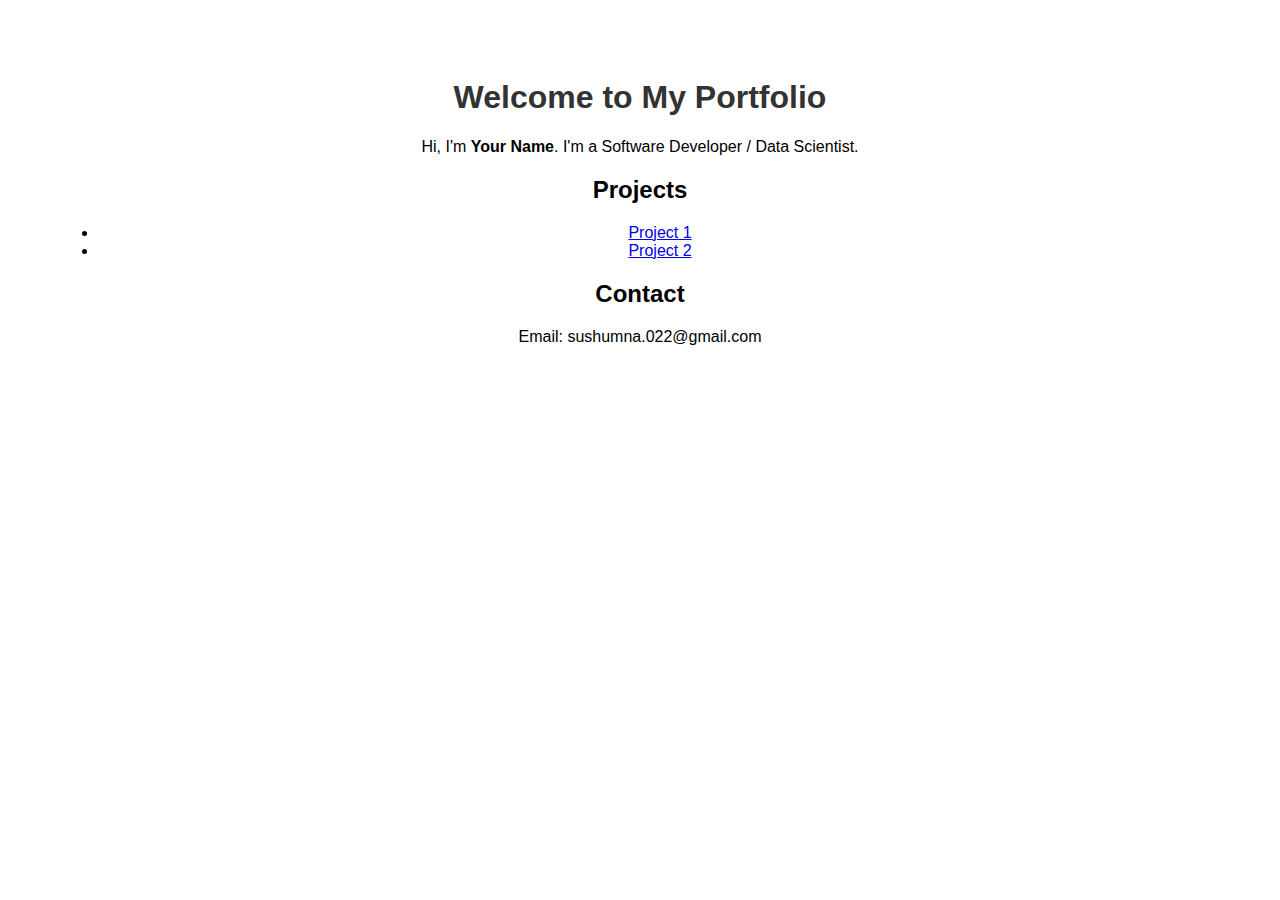
==== index.html @ ca96bdcd "Initial portfolio setup" ====
<!DOCTYPE html>
<html lang="en">
<head>
    <meta charset="UTF-8">
    <meta name="viewport" content="width=device-width, initial-scale=1.0">
    <title>My Portfolio</title>
    <style>
        body { font-family: Arial, sans-serif; text-align: center; padding: 50px; }
        h1 { color: #333; }
    </style>
</head>
<body>
    <h1>Welcome to My Portfolio</h1>
    <p>Hi, I'm <b>Your Name</b>. I'm a Software Developer / Data Scientist.</p>
    <h2>Projects</h2>
    <ul>
        <li><a href="https://github.com/sushumnaspradeep/Stroke-prediction">Project 1</a></li>
        <li><a href="https://github.com/sushumnaspradeep/Investigating-Word-Embedding-Techniques-for-Extracting-Disease-Gene-and-Chemical-Relationships">Project 2</a></li>
    </ul>
    <h2>Contact</h2>
    <p>Email: sushumna.022@gmail.com</p>
</body>
</html>
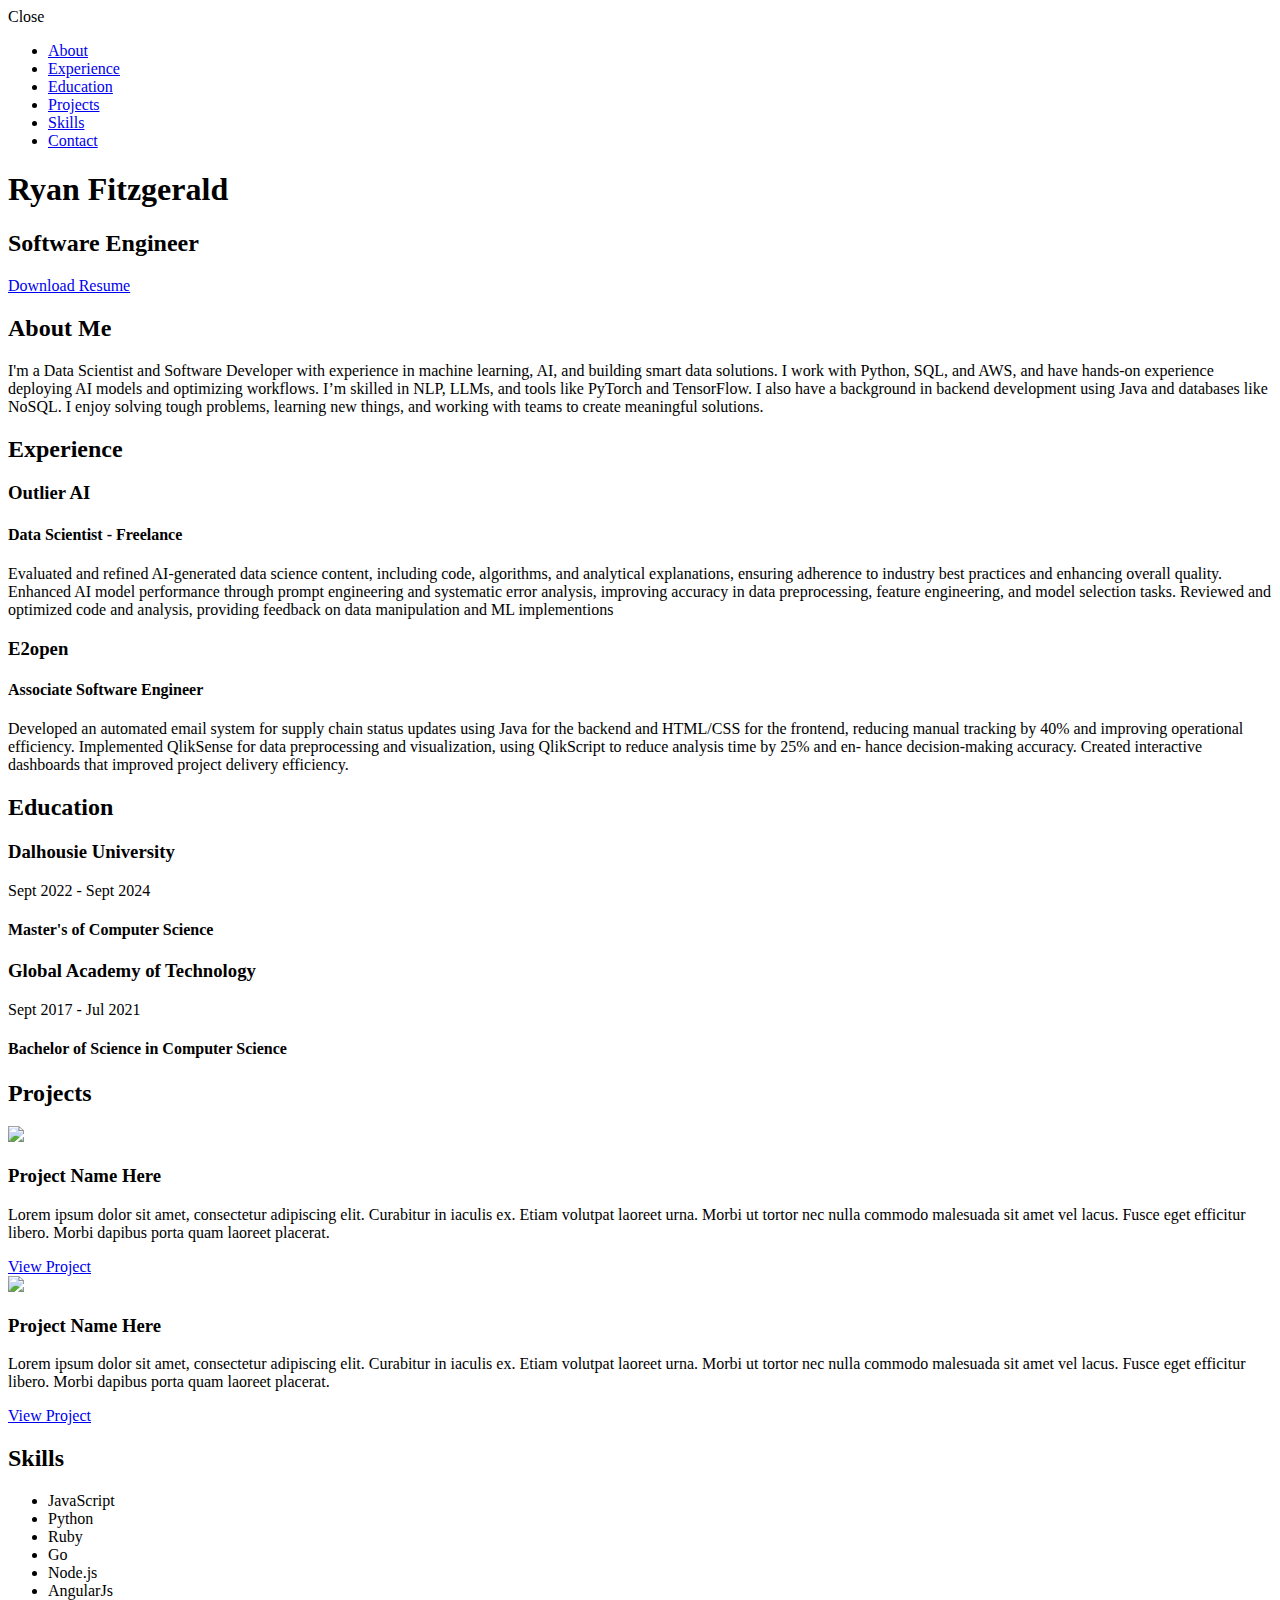
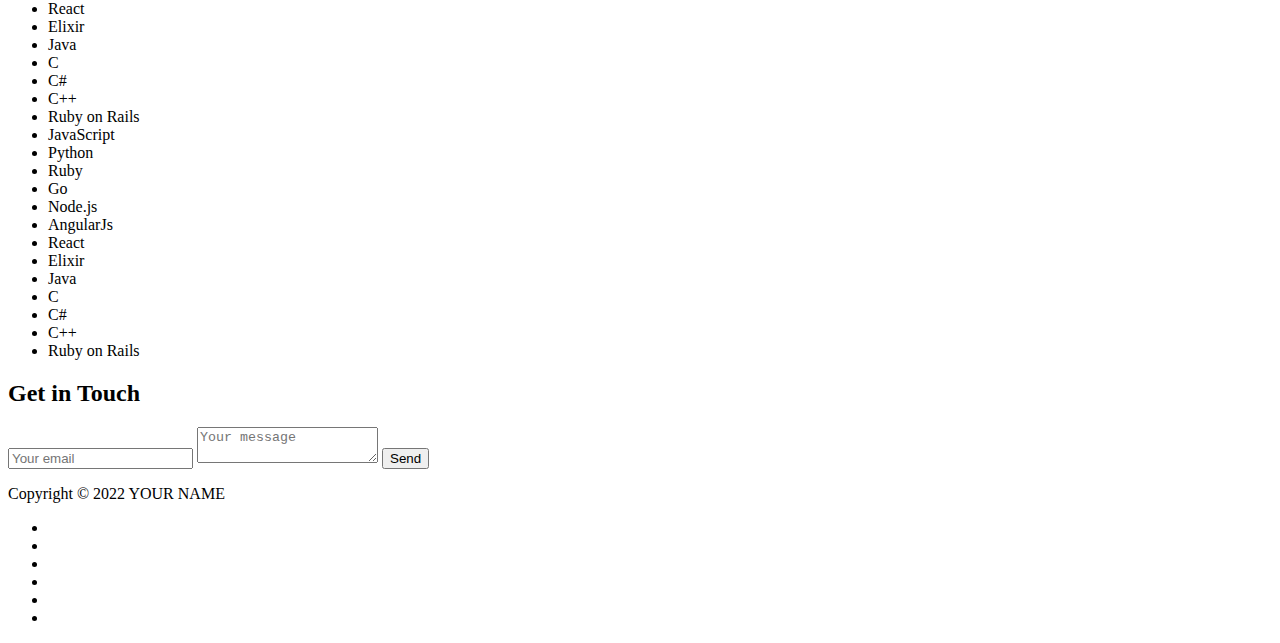
==== commit 75a5e13c: "Initial portfolio setup" ====
--- a/index.html
+++ b/index.html
@@ -1,23 +1,260 @@
 <!DOCTYPE html>
-<html lang="en">
+<html class="no-js" lang="en">
+
 <head>
-    <meta charset="UTF-8">
-    <meta name="viewport" content="width=device-width, initial-scale=1.0">
+    <meta charset="utf-8">
+    <meta http-equiv="X-UA-Compatible" content="IE=edge">
+    <meta name="viewport" content="width=device-width, initial-scale=1">
     <title>My Portfolio</title>
-    <style>
-        body { font-family: Arial, sans-serif; text-align: center; padding: 50px; }
-        h1 { color: #333; }
-    </style>
+	<link rel="shortcut icon" href="favicon.ico" type="image/x-icon">
+	<link rel="icon" href="favicon.ico" type="image/x-icon">
+    <link href="https://fonts.googleapis.com/css?family=Lato:300,400,700,900" rel="stylesheet">
+    <link rel="stylesheet" href="libs/font-awesome/css/font-awesome.min.css">
+    <link href="css/bootstrap.min.css" rel="stylesheet">
+    <link href="css/styles.css" rel="stylesheet">
 </head>
+
 <body>
-    <h1>Welcome to My Portfolio</h1>
-    <p>Hi, I'm <b>Your Name</b>. I'm a Software Developer / Data Scientist.</p>
-    <h2>Projects</h2>
-    <ul>
-        <li><a href="https://github.com/sushumnaspradeep/Stroke-prediction">Project 1</a></li>
-        <li><a href="https://github.com/sushumnaspradeep/Investigating-Word-Embedding-Techniques-for-Extracting-Disease-Gene-and-Chemical-Relationships">Project 2</a></li>
-    </ul>
-    <h2>Contact</h2>
-    <p>Email: sushumna.022@gmail.com</p>
+    <div id="mobile-menu-open" class="shadow-large">
+        <i class="fa fa-bars" aria-hidden="true"></i>
+    </div>
+    <!-- End #mobile-menu-toggle -->
+    <header>
+        <div id="mobile-menu-close">
+            <span>Close</span> <i class="fa fa-times" aria-hidden="true"></i>
+        </div>
+        <ul id="menu" class="shadow">
+            <li>
+                <a href="#about">About</a>
+            </li>
+            <li>
+                <a href="#experience">Experience</a>
+            </li>
+            <li>
+                <a href="#education">Education</a>
+            </li>
+            <li>
+                <a href="#projects">Projects</a>
+            </li>
+            <li>
+                <a href="#skills">Skills</a>
+            </li>
+            <li>
+                <a href="#contact">Contact</a>
+            </li>
+        </ul>
+    </header>
+    <!-- End header -->
+
+    <div id="lead">
+        <div id="lead-content">
+            <h1>Ryan Fitzgerald</h1>
+            <h2>Software Engineer</h2>
+            <a href="#" class="btn-rounded-white">Download Resume</a>
+        </div>
+        <!-- End #lead-content -->
+
+        <div id="lead-overlay"></div>
+
+        <div id="lead-down">
+            <span>
+                <i class="fa fa-chevron-down" aria-hidden="true"></i>
+            </span>
+        </div>
+        <!-- End #lead-down -->
+    </div>
+    <!-- End #lead -->
+
+    <div id="about">
+        <div class="container">
+            <div class="row">
+                <div class="col-md-4">
+                    <h2 class="heading">About Me</h2>
+                </div>
+                <div class="col-md-8">
+                    <p>
+                        I'm a Data Scientist and Software Developer with experience in machine learning, AI, and building smart data solutions. I work with Python, SQL, and AWS, and have hands-on experience deploying AI models and optimizing workflows. I’m skilled in NLP, LLMs, and tools like PyTorch and TensorFlow. I also have a background in backend development using Java and databases like NoSQL. I enjoy solving tough problems, learning new things, and working with teams to create meaningful solutions.
+                    </p>
+                </div>
+            </div>
+        </div>
+    </div>
+    <!-- End #about -->
+
+    <div id="experience" class="background-alt">
+        <h2 class="heading">Experience</h2>
+        <div id="experience-timeline">
+            <div data-date="March 2024 – present">
+                <h3>Outlier AI</h3>
+                <h4>Data Scientist - Freelance</h4>
+                <p>
+                    Evaluated and refined AI‑generated data science content, including code, algorithms, and analytical explanations, ensuring
+                    adherence to industry best practices and enhancing overall quality.
+                    Enhanced AI model performance through prompt engineering and systematic error analysis, improving accuracy in data
+                    preprocessing, feature engineering, and model selection tasks.
+                    Reviewed and optimized code and analysis, providing feedback on data manipulation and ML implementions              </p>
+            </div>
+
+            <div data-date="September 2021 – July 2022">
+                <h3>E2open</h3>
+                <h4>Associate Software Engineer</h4>
+                <p>
+                    Developed an automated email system for supply chain status updates using Java for the backend and HTML/CSS for the
+                    frontend, reducing manual tracking by 40% and improving operational efficiency.
+                    Implemented QlikSense for data preprocessing and visualization, using QlikScript to reduce analysis time by 25% and en‑
+                    hance decision‑making accuracy. Created interactive dashboards that improved project delivery efficiency.                </p>
+            </div>
+        </div>
+    </div>
+    <!-- End #experience -->
+
+    <div id="education">
+        <h2 class="heading">Education</h2>
+        <div class="education-block">
+            <h3>Dalhousie University</h3>
+            <span class="education-date">Sept 2022 - Sept 2024</span>
+            <h4>Master's of Computer Science</h4>
+        </div>
+        <!-- End .education-block -->
+
+        <div class="education-block">
+            <h3>Global Academy of Technology</h3>
+            <span class="education-date">Sept 2017 - Jul 2021</span>
+            <h4>Bachelor of Science in Computer Science</h4>
+        </div>
+        <!-- End .education-block -->
+    </div>
+    <!-- End #education -->
+
+    <div id="projects" class="background-alt">
+        <h2 class="heading">Projects</h2>
+        <div class="container">
+            <div class="row">
+                <div class="project shadow-large">
+                    <div class="project-image">
+                        <img src="images/project.jpg" />
+                    </div>
+                    <!-- End .project-image -->
+                    <div class="project-info">
+                        <h3>Project Name Here</h3>
+                        <p>
+                            Lorem ipsum dolor sit amet, consectetur adipiscing elit. Curabitur in iaculis ex. Etiam volutpat laoreet urna. Morbi ut tortor nec nulla commodo malesuada sit amet vel lacus. Fusce eget efficitur libero. Morbi dapibus porta quam laoreet placerat.
+                        </p>
+                        <a href="#">View Project</a>
+                    </div>
+                    <!-- End .project-info -->
+                </div>
+                <!-- End .project -->
+
+                <div class="project shadow-large">
+                    <div class="project-image">
+                        <img src="images/project.jpg" />
+                    </div>
+                    <!-- End .project-image -->
+                    <div class="project-info">
+                        <h3>Project Name Here</h3>
+                        <p>
+                            Lorem ipsum dolor sit amet, consectetur adipiscing elit. Curabitur in iaculis ex. Etiam volutpat laoreet urna. Morbi ut tortor nec nulla commodo malesuada sit amet vel lacus. Fusce eget efficitur libero. Morbi dapibus porta quam laoreet placerat.
+                        </p>
+                        <a href="#">View Project</a>
+                    </div>
+                    <!-- End .project-info -->
+                </div>
+                <!-- End .project -->
+            </div>
+        </div>
+    </div>
+    <!-- End #projects -->
+
+    <div id="skills">
+        <h2 class="heading">Skills</h2>
+        <ul>
+            <li>JavaScript</li>
+            <li>Python</li>
+            <li>Ruby</li>
+            <li>Go</li>
+            <li>Node.js</li>
+            <li>AngularJs</li>
+            <li>React</li>
+            <li>Elixir</li>
+            <li>Java</li>
+            <li>C</li>
+            <li>C#</li>
+            <li>C++</li>
+            <li>Ruby on Rails</li>
+            <li>JavaScript</li>
+            <li>Python</li>
+            <li>Ruby</li>
+            <li>Go</li>
+            <li>Node.js</li>
+            <li>AngularJs</li>
+            <li>React</li>
+            <li>Elixir</li>
+            <li>Java</li>
+            <li>C</li>
+            <li>C#</li>
+            <li>C++</li>
+            <li>Ruby on Rails</li>
+        </ul>
+    </div>
+    <!-- End #skills -->
+
+    <div id="contact">
+        <h2>Get in Touch</h2>
+        <div id="contact-form">
+            <form method="POST" action="https://formspree.io/email@email.com">
+                <input type="hidden" name="_subject" value="Contact request from personal website" />
+                <input type="email" name="_replyto" placeholder="Your email" required>
+                <textarea name="message" placeholder="Your message" required></textarea>
+                <button type="submit">Send</button>
+            </form>
+        </div>
+        <!-- End #contact-form -->
+    </div>
+    <!-- End #contact -->
+
+    <footer>
+        <div class="container">
+            <div class="row">
+                <div class="col-sm-5 copyright">
+                    <p>
+                        Copyright &copy; <span id="current-year">2022</span> YOUR NAME
+                    </p>
+                </div>
+                <div class="col-sm-2 top">
+                    <span id="to-top">
+                        <i class="fa fa-chevron-up" aria-hidden="true"></i>
+                    </span>
+                </div>
+                <div class="col-sm-5 social">
+                    <ul>
+                        <li>
+                            <a href="https://github.com/" target="_blank"><i class="fa fa-github" aria-hidden="true"></i></a>
+                        </li>
+                        <li>
+                            <a href="https://stackoverflow.com/" target="_blank"><i class="fa fa-stack-overflow" aria-hidden="true"></i></a>
+                        </li>
+                        <li>
+                            <a href="https://linkedin.com/" target="_blank"><i class="fa fa-linkedin" aria-hidden="true"></i></a>
+                        </li>
+                        <li>
+                            <a href="https://www.facebook.com/" target="_blank"><i class="fa fa-facebook" aria-hidden="true"></i></a>
+                        </li>
+                        <li>
+                            <a href="https://twitter.com/" target="_blank"><i class="fa fa-twitter" aria-hidden="true"></i></a>
+                        </li>
+                        <li>
+                            <a href="https://plus.google.com/" target="_blank"><i class="fa fa-google-plus" aria-hidden="true"></i></a>
+                        </li>
+                    </ul>
+                </div>
+            </div>
+        </div>
+    </footer>
+    <!-- End footer -->
+
+    <script src="https://ajax.googleapis.com/ajax/libs/jquery/1.12.4/jquery.min.js"></script>
+    <script src="js/scripts.min.js"></script>
 </body>
-</html> 
+
+</html>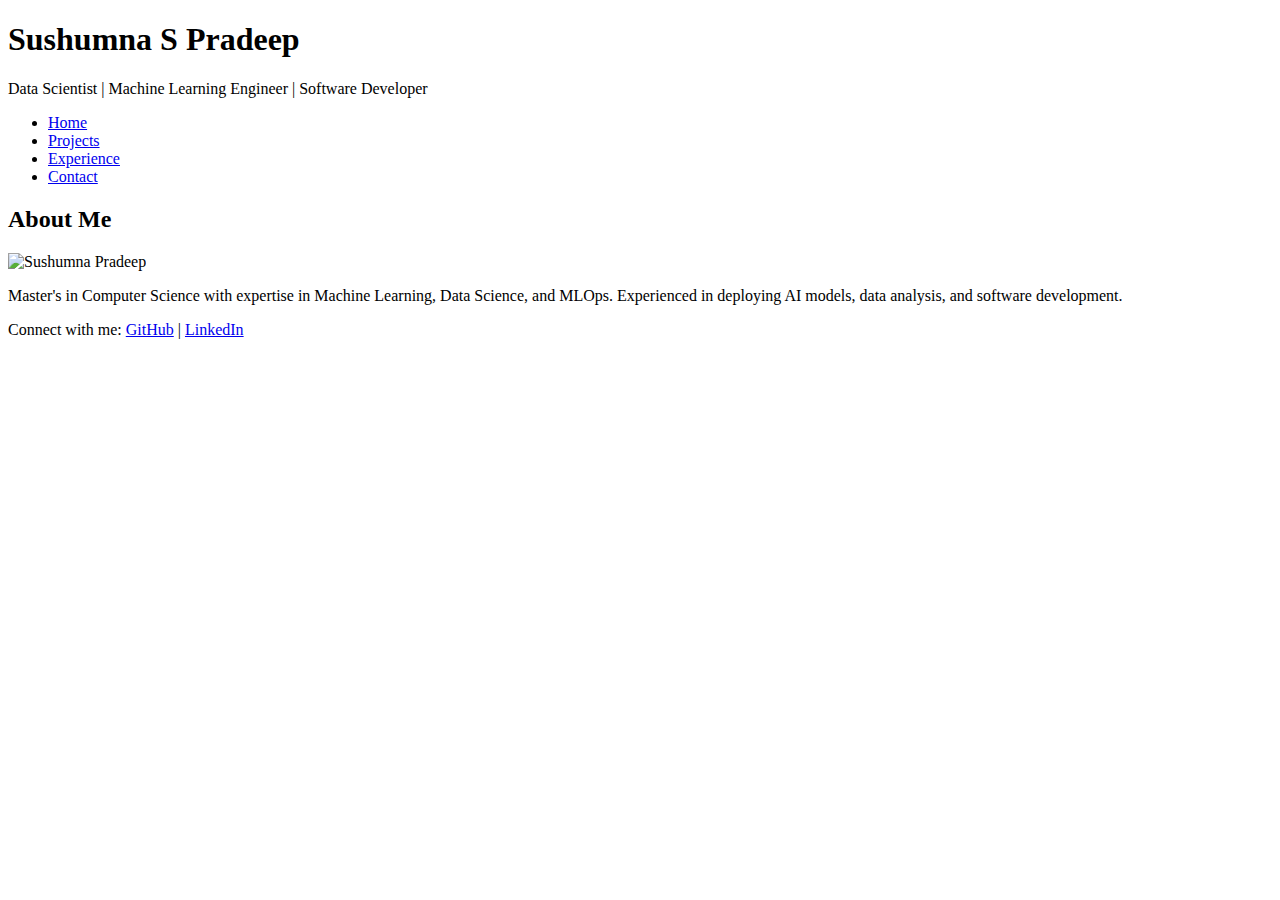
==== commit 41ed3f29: "Initial portfolio setup" ====
--- a/index.html
+++ b/index.html
@@ -1,260 +1,34 @@
+<!-- index.html (Home Page) -->
 <!DOCTYPE html>
-<html class="no-js" lang="en">
-
+<html lang="en">
 <head>
-    <meta charset="utf-8">
-    <meta http-equiv="X-UA-Compatible" content="IE=edge">
-    <meta name="viewport" content="width=device-width, initial-scale=1">
-    <title>My Portfolio</title>
-	<link rel="shortcut icon" href="favicon.ico" type="image/x-icon">
-	<link rel="icon" href="favicon.ico" type="image/x-icon">
-    <link href="https://fonts.googleapis.com/css?family=Lato:300,400,700,900" rel="stylesheet">
-    <link rel="stylesheet" href="libs/font-awesome/css/font-awesome.min.css">
-    <link href="css/bootstrap.min.css" rel="stylesheet">
-    <link href="css/styles.css" rel="stylesheet">
+    <meta charset="UTF-8">
+    <meta name="viewport" content="width=device-width, initial-scale=1.0">
+    <title>Sushumna Pradeep - Portfolio</title>
+    <link rel="stylesheet" href="styles.css">
 </head>
-
 <body>
-    <div id="mobile-menu-open" class="shadow-large">
-        <i class="fa fa-bars" aria-hidden="true"></i>
-    </div>
-    <!-- End #mobile-menu-toggle -->
     <header>
-        <div id="mobile-menu-close">
-            <span>Close</span> <i class="fa fa-times" aria-hidden="true"></i>
-        </div>
-        <ul id="menu" class="shadow">
-            <li>
-                <a href="#about">About</a>
-            </li>
-            <li>
-                <a href="#experience">Experience</a>
-            </li>
-            <li>
-                <a href="#education">Education</a>
-            </li>
-            <li>
-                <a href="#projects">Projects</a>
-            </li>
-            <li>
-                <a href="#skills">Skills</a>
-            </li>
-            <li>
-                <a href="#contact">Contact</a>
-            </li>
-        </ul>
+        <h1>Sushumna S Pradeep</h1>
+        <p>Data Scientist | Machine Learning Engineer | Software Developer</p>
+        <nav>
+            <ul>
+                <li><a href="index.html">Home</a></li>
+                <li><a href="projects.html">Projects</a></li>
+                <li><a href="experience.html">Experience</a></li>
+                <li><a href="contact.html">Contact</a></li>
+            </ul>
+        </nav>
     </header>
-    <!-- End header -->
-
-    <div id="lead">
-        <div id="lead-content">
-            <h1>Ryan Fitzgerald</h1>
-            <h2>Software Engineer</h2>
-            <a href="#" class="btn-rounded-white">Download Resume</a>
-        </div>
-        <!-- End #lead-content -->
-
-        <div id="lead-overlay"></div>
-
-        <div id="lead-down">
-            <span>
-                <i class="fa fa-chevron-down" aria-hidden="true"></i>
-            </span>
-        </div>
-        <!-- End #lead-down -->
-    </div>
-    <!-- End #lead -->
-
-    <div id="about">
-        <div class="container">
-            <div class="row">
-                <div class="col-md-4">
-                    <h2 class="heading">About Me</h2>
-                </div>
-                <div class="col-md-8">
-                    <p>
-                        I'm a Data Scientist and Software Developer with experience in machine learning, AI, and building smart data solutions. I work with Python, SQL, and AWS, and have hands-on experience deploying AI models and optimizing workflows. I’m skilled in NLP, LLMs, and tools like PyTorch and TensorFlow. I also have a background in backend development using Java and databases like NoSQL. I enjoy solving tough problems, learning new things, and working with teams to create meaningful solutions.
-                    </p>
-                </div>
-            </div>
-        </div>
-    </div>
-    <!-- End #about -->
-
-    <div id="experience" class="background-alt">
-        <h2 class="heading">Experience</h2>
-        <div id="experience-timeline">
-            <div data-date="March 2024 – present">
-                <h3>Outlier AI</h3>
-                <h4>Data Scientist - Freelance</h4>
-                <p>
-                    Evaluated and refined AI‑generated data science content, including code, algorithms, and analytical explanations, ensuring
-                    adherence to industry best practices and enhancing overall quality.
-                    Enhanced AI model performance through prompt engineering and systematic error analysis, improving accuracy in data
-                    preprocessing, feature engineering, and model selection tasks.
-                    Reviewed and optimized code and analysis, providing feedback on data manipulation and ML implementions              </p>
-            </div>
-
-            <div data-date="September 2021 – July 2022">
-                <h3>E2open</h3>
-                <h4>Associate Software Engineer</h4>
-                <p>
-                    Developed an automated email system for supply chain status updates using Java for the backend and HTML/CSS for the
-                    frontend, reducing manual tracking by 40% and improving operational efficiency.
-                    Implemented QlikSense for data preprocessing and visualization, using QlikScript to reduce analysis time by 25% and en‑
-                    hance decision‑making accuracy. Created interactive dashboards that improved project delivery efficiency.                </p>
-            </div>
-        </div>
-    </div>
-    <!-- End #experience -->
-
-    <div id="education">
-        <h2 class="heading">Education</h2>
-        <div class="education-block">
-            <h3>Dalhousie University</h3>
-            <span class="education-date">Sept 2022 - Sept 2024</span>
-            <h4>Master's of Computer Science</h4>
-        </div>
-        <!-- End .education-block -->
-
-        <div class="education-block">
-            <h3>Global Academy of Technology</h3>
-            <span class="education-date">Sept 2017 - Jul 2021</span>
-            <h4>Bachelor of Science in Computer Science</h4>
-        </div>
-        <!-- End .education-block -->
-    </div>
-    <!-- End #education -->
-
-    <div id="projects" class="background-alt">
-        <h2 class="heading">Projects</h2>
-        <div class="container">
-            <div class="row">
-                <div class="project shadow-large">
-                    <div class="project-image">
-                        <img src="images/project.jpg" />
-                    </div>
-                    <!-- End .project-image -->
-                    <div class="project-info">
-                        <h3>Project Name Here</h3>
-                        <p>
-                            Lorem ipsum dolor sit amet, consectetur adipiscing elit. Curabitur in iaculis ex. Etiam volutpat laoreet urna. Morbi ut tortor nec nulla commodo malesuada sit amet vel lacus. Fusce eget efficitur libero. Morbi dapibus porta quam laoreet placerat.
-                        </p>
-                        <a href="#">View Project</a>
-                    </div>
-                    <!-- End .project-info -->
-                </div>
-                <!-- End .project -->
-
-                <div class="project shadow-large">
-                    <div class="project-image">
-                        <img src="images/project.jpg" />
-                    </div>
-                    <!-- End .project-image -->
-                    <div class="project-info">
-                        <h3>Project Name Here</h3>
-                        <p>
-                            Lorem ipsum dolor sit amet, consectetur adipiscing elit. Curabitur in iaculis ex. Etiam volutpat laoreet urna. Morbi ut tortor nec nulla commodo malesuada sit amet vel lacus. Fusce eget efficitur libero. Morbi dapibus porta quam laoreet placerat.
-                        </p>
-                        <a href="#">View Project</a>
-                    </div>
-                    <!-- End .project-info -->
-                </div>
-                <!-- End .project -->
-            </div>
-        </div>
-    </div>
-    <!-- End #projects -->
-
-    <div id="skills">
-        <h2 class="heading">Skills</h2>
-        <ul>
-            <li>JavaScript</li>
-            <li>Python</li>
-            <li>Ruby</li>
-            <li>Go</li>
-            <li>Node.js</li>
-            <li>AngularJs</li>
-            <li>React</li>
-            <li>Elixir</li>
-            <li>Java</li>
-            <li>C</li>
-            <li>C#</li>
-            <li>C++</li>
-            <li>Ruby on Rails</li>
-            <li>JavaScript</li>
-            <li>Python</li>
-            <li>Ruby</li>
-            <li>Go</li>
-            <li>Node.js</li>
-            <li>AngularJs</li>
-            <li>React</li>
-            <li>Elixir</li>
-            <li>Java</li>
-            <li>C</li>
-            <li>C#</li>
-            <li>C++</li>
-            <li>Ruby on Rails</li>
-        </ul>
-    </div>
-    <!-- End #skills -->
-
-    <div id="contact">
-        <h2>Get in Touch</h2>
-        <div id="contact-form">
-            <form method="POST" action="https://formspree.io/email@email.com">
-                <input type="hidden" name="_subject" value="Contact request from personal website" />
-                <input type="email" name="_replyto" placeholder="Your email" required>
-                <textarea name="message" placeholder="Your message" required></textarea>
-                <button type="submit">Send</button>
-            </form>
-        </div>
-        <!-- End #contact-form -->
-    </div>
-    <!-- End #contact -->
-
+    
+    <section>
+        <h2>About Me</h2>
+        <img src="profile.jpeg" alt="Sushumna Pradeep" class="profile-photo">
+        <p>Master's in Computer Science with expertise in Machine Learning, Data Science, and MLOps. Experienced in deploying AI models, data analysis, and software development.</p>
+    </section>
+    
     <footer>
-        <div class="container">
-            <div class="row">
-                <div class="col-sm-5 copyright">
-                    <p>
-                        Copyright &copy; <span id="current-year">2022</span> YOUR NAME
-                    </p>
-                </div>
-                <div class="col-sm-2 top">
-                    <span id="to-top">
-                        <i class="fa fa-chevron-up" aria-hidden="true"></i>
-                    </span>
-                </div>
-                <div class="col-sm-5 social">
-                    <ul>
-                        <li>
-                            <a href="https://github.com/" target="_blank"><i class="fa fa-github" aria-hidden="true"></i></a>
-                        </li>
-                        <li>
-                            <a href="https://stackoverflow.com/" target="_blank"><i class="fa fa-stack-overflow" aria-hidden="true"></i></a>
-                        </li>
-                        <li>
-                            <a href="https://linkedin.com/" target="_blank"><i class="fa fa-linkedin" aria-hidden="true"></i></a>
-                        </li>
-                        <li>
-                            <a href="https://www.facebook.com/" target="_blank"><i class="fa fa-facebook" aria-hidden="true"></i></a>
-                        </li>
-                        <li>
-                            <a href="https://twitter.com/" target="_blank"><i class="fa fa-twitter" aria-hidden="true"></i></a>
-                        </li>
-                        <li>
-                            <a href="https://plus.google.com/" target="_blank"><i class="fa fa-google-plus" aria-hidden="true"></i></a>
-                        </li>
-                    </ul>
-                </div>
-            </div>
-        </div>
+        <p>Connect with me: <a href="https://github.com/sushumnaspradeep">GitHub</a> | <a href="https://www.linkedin.com/in/sushumna-pradeep">LinkedIn</a></p>
     </footer>
-    <!-- End footer -->
-
-    <script src="https://ajax.googleapis.com/ajax/libs/jquery/1.12.4/jquery.min.js"></script>
-    <script src="js/scripts.min.js"></script>
 </body>
-
-</html>+</html>
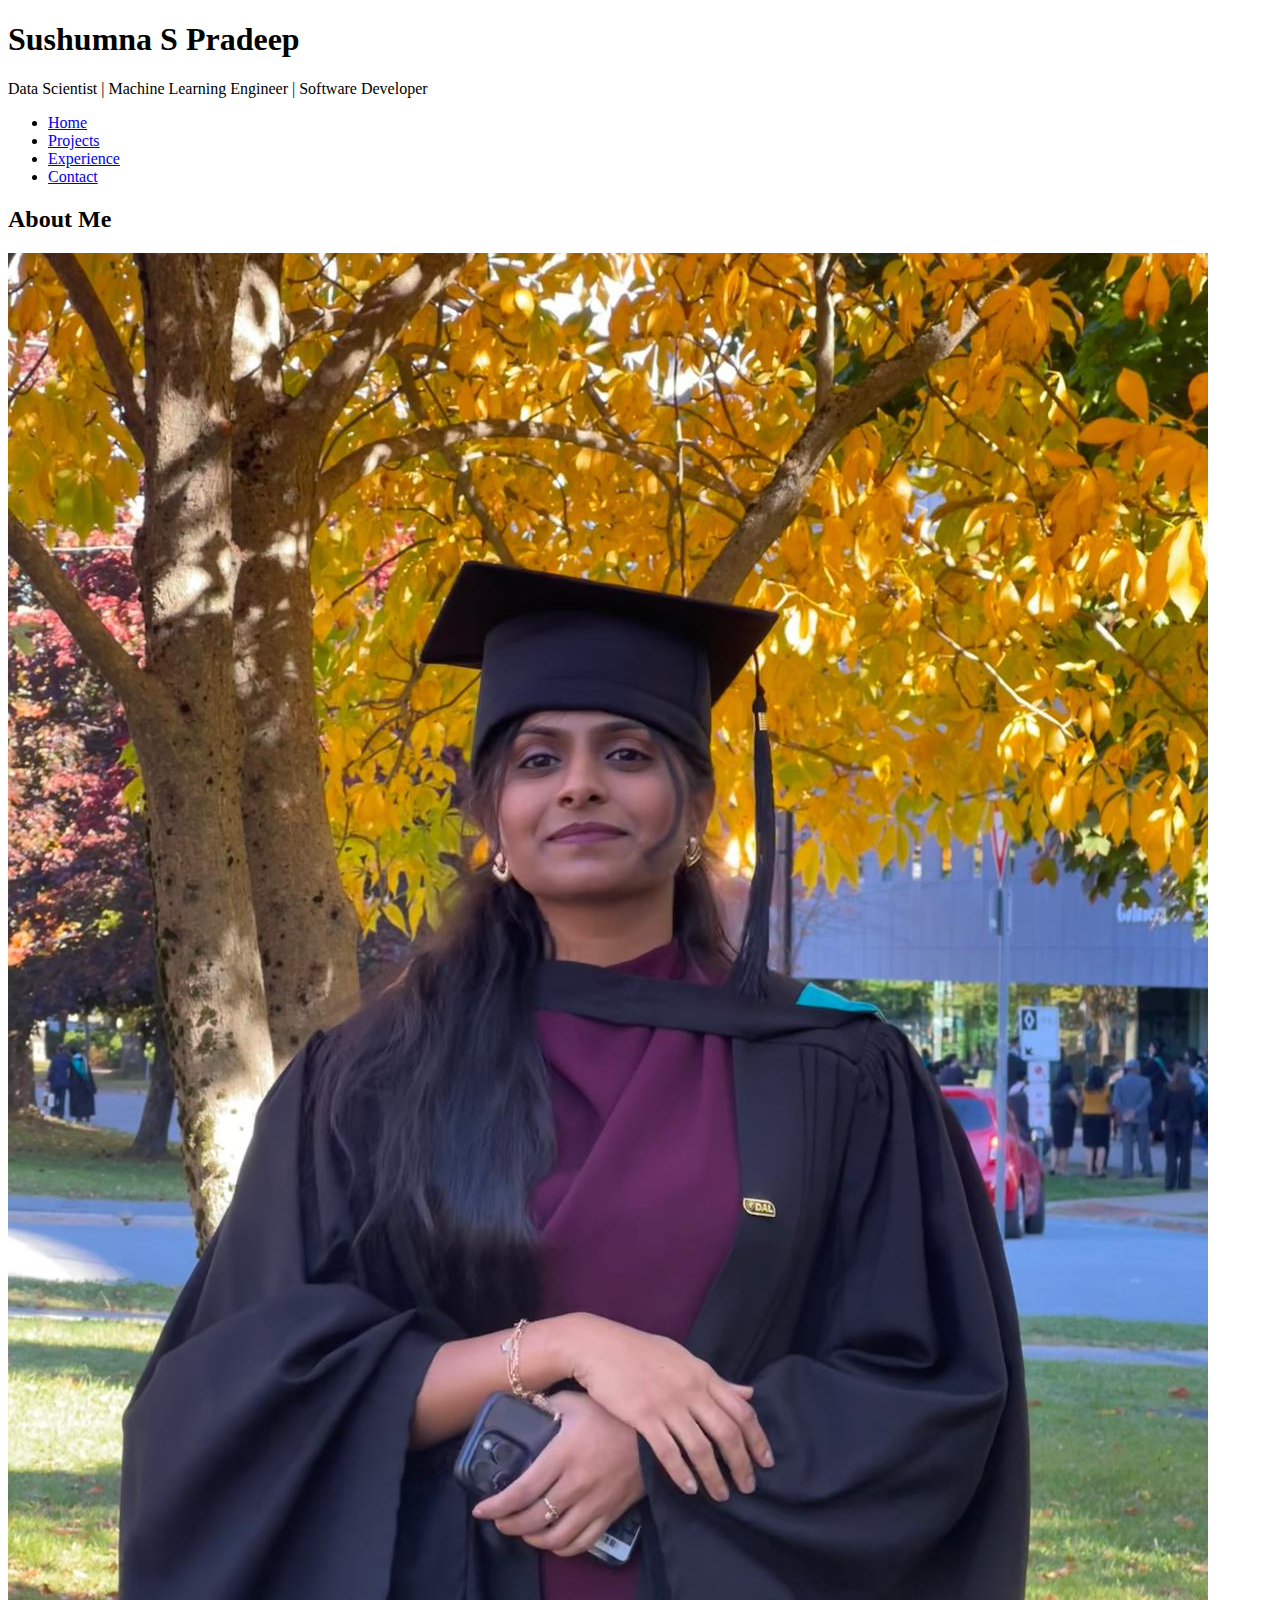
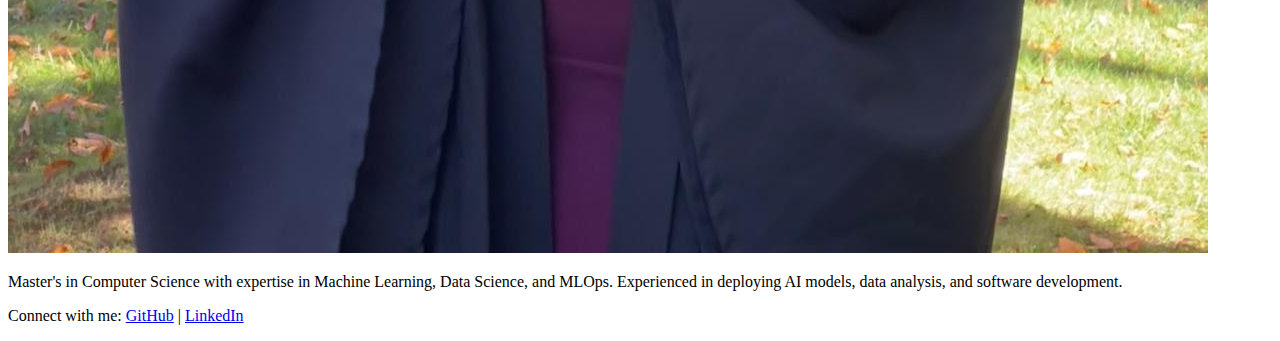
==== commit db1e4999: "Initial portfolio setup" ====
--- a/index.html
+++ b/index.html
@@ -23,7 +23,7 @@
     
     <section>
         <h2>About Me</h2>
-        <img src="profile.jpeg" alt="Sushumna Pradeep" class="profile-photo">
+        <img src="Profile.jpeg" alt="Sushumna Pradeep" class="profile-photo">
         <p>Master's in Computer Science with expertise in Machine Learning, Data Science, and MLOps. Experienced in deploying AI models, data analysis, and software development.</p>
     </section>
     
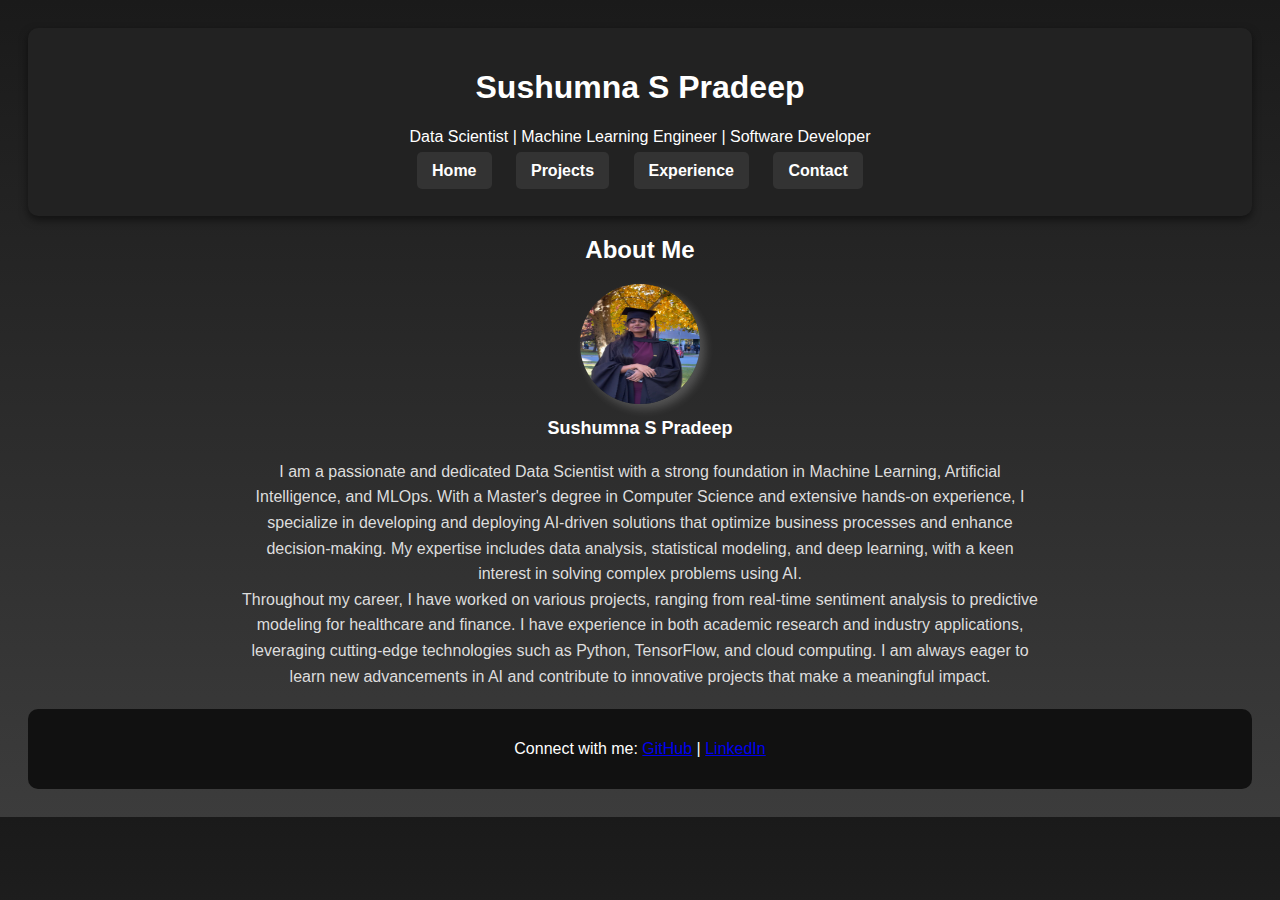
==== commit eb476b63: "Initial portfolio setup" ====
--- a/index.html
+++ b/index.html
@@ -6,6 +6,73 @@
     <meta name="viewport" content="width=device-width, initial-scale=1.0">
     <title>Sushumna Pradeep - Portfolio</title>
     <link rel="stylesheet" href="styles.css">
+    <style>
+        body {
+            background: linear-gradient(to bottom, #1a1a1a, #2b2b2b, #3c3c3c);
+            color: #ffffff;
+            font-family: Arial, sans-serif;
+            text-align: center;
+            padding: 20px;
+        }
+        header {
+            background: #222;
+            padding: 20px;
+            border-radius: 10px;
+            box-shadow: 0px 4px 8px rgba(0, 0, 0, 0.5);
+        }
+        nav ul {
+            list-style: none;
+            padding: 0;
+        }
+        nav ul li {
+            display: inline;
+            margin: 10px;
+        }
+        nav ul li a {
+            color: #fff;
+            text-decoration: none;
+            font-weight: bold;
+            padding: 10px 15px;
+            border-radius: 5px;
+            transition: all 0.3s ease-in-out;
+            background: #333;
+        }
+        nav ul li a:hover {
+            background: #555;
+            transform: scale(1.1);
+        }
+        .profile-container {
+            text-align: center;
+            margin: 20px 0;
+        }
+        .profile-photo {
+            width: 120px;
+            height: 120px;
+            border-radius: 50%;
+            box-shadow: 5px 5px 10px rgba(255, 255, 255, 0.2);
+            transition: transform 0.3s ease-in-out;
+        }
+        .profile-photo:hover {
+            transform: scale(1.1);
+        }
+        .profile-name {
+            font-size: 18px;
+            font-weight: bold;
+            margin-top: 10px;
+        }
+        .about-text {
+            max-width: 800px;
+            margin: auto;
+            line-height: 1.6;
+            color: #ddd;
+        }
+        footer {
+            margin-top: 20px;
+            background: #111;
+            padding: 15px;
+            border-radius: 10px;
+        }
+    </style>
 </head>
 <body>
     <header>
@@ -23,12 +90,16 @@
     
     <section>
         <h2>About Me</h2>
-        <img src="Profile.jpeg" alt="Sushumna Pradeep" class="profile-photo">
-        <p>Master's in Computer Science with expertise in Machine Learning, Data Science, and MLOps. Experienced in deploying AI models, data analysis, and software development.</p>
+        <div class="profile-container">
+            <img src="Profile.jpeg" alt="Sushumna Pradeep" class="profile-photo">
+            <div class="profile-name">Sushumna S Pradeep</div>
+        </div>
+        <p class="about-text">I am a passionate and dedicated Data Scientist with a strong foundation in Machine Learning, Artificial Intelligence, and MLOps. With a Master's degree in Computer Science and extensive hands-on experience, I specialize in developing and deploying AI-driven solutions that optimize business processes and enhance decision-making. My expertise includes data analysis, statistical modeling, and deep learning, with a keen interest in solving complex problems using AI.</p>
+        <p class="about-text">Throughout my career, I have worked on various projects, ranging from real-time sentiment analysis to predictive modeling for healthcare and finance. I have experience in both academic research and industry applications, leveraging cutting-edge technologies such as Python, TensorFlow, and cloud computing. I am always eager to learn new advancements in AI and contribute to innovative projects that make a meaningful impact.</p>
     </section>
     
     <footer>
         <p>Connect with me: <a href="https://github.com/sushumnaspradeep">GitHub</a> | <a href="https://www.linkedin.com/in/sushumna-pradeep">LinkedIn</a></p>
     </footer>
 </body>
-</html>
+</html>